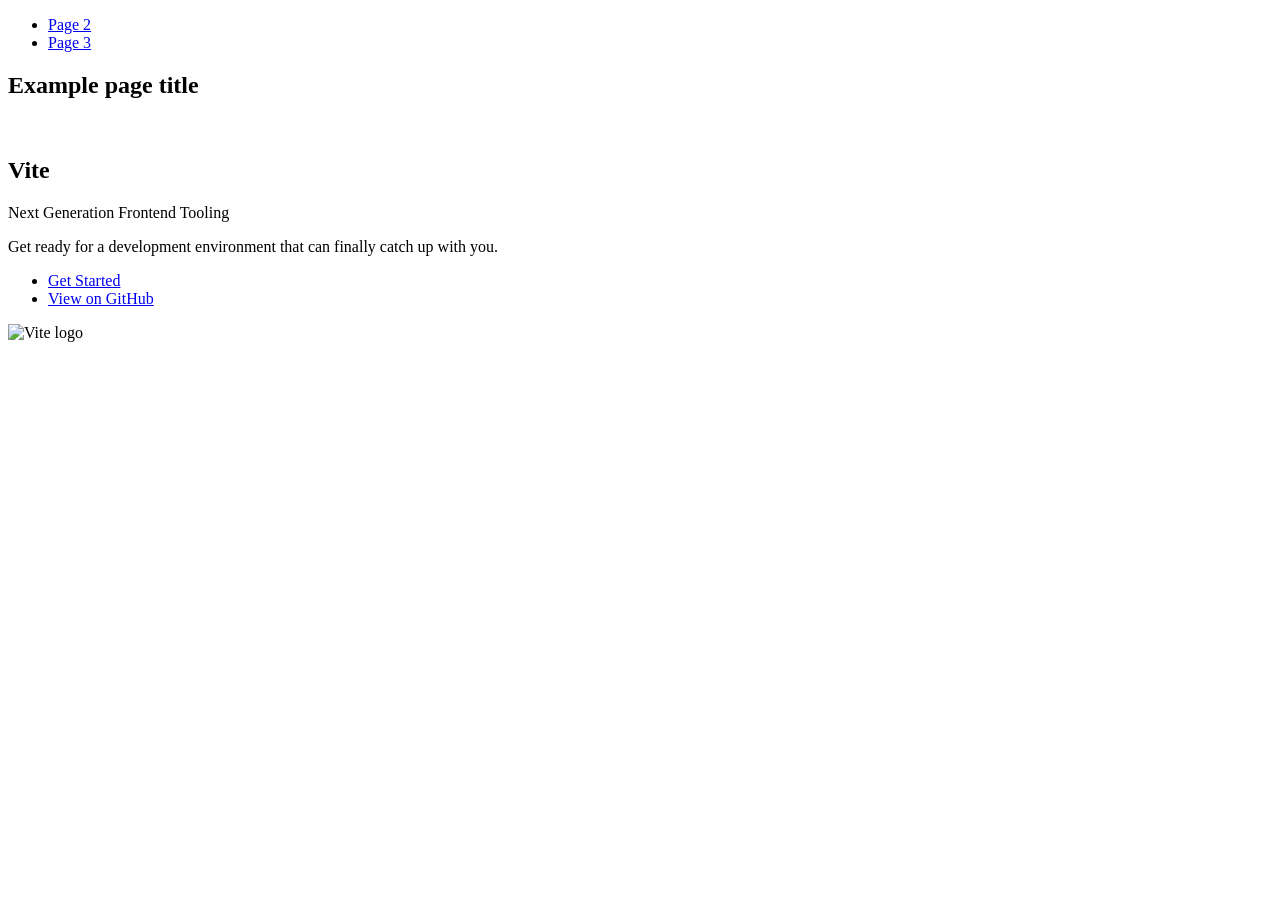
==== index.html @ e759f89e "Deploying to gh-pages from @ zolegov/goit-js-hw-09@ae0cb5b229e15772b41e1012749c1cd1393d4f18 🚀" ====
<!DOCTYPE html>
<html lang="en">
  <head>
    <meta charset="UTF-8" />
    <link rel="icon" type="image/svg+xml" href="/vanilla-app-template/favicon.svg" />
    <meta name="viewport" content="width=device-width, initial-scale=1.0" />
    <title>Vanilla App Template</title>
    
    <script type="module" crossorigin src="/vanilla-app-template/commonHelpers.js"></script>
    <link rel="stylesheet" href="/vanilla-app-template/assets/index-10c40100.css">
  </head>
  <body>
    <header class="header">
  <nav class="nav">
    <ul class="nav-list">
      <li class="nav-item">
        <a href="./page-2.html" class="nav-link">Page 2</a>
      </li>

      <li class="nav-item">
        <a href="./page-3.html" class="nav-link">Page 3</a>
      </li>
    </ul>
  </nav>
</header>


    <section>
      <h1>Example page title</h1>
      <!-- Path to images as from index.html file -->
      <img src="/vanilla-app-template/assets/javascript-8dac5379.svg" alt="" />
    </section>

    <!-- Loads the specified .html file -->
    <section class="vite-promo">
  <div class="container">
    <div class="wrapper">
      <h2 class="title">
        <span class="gradient">Vite</span>
      </h2>
      <p class="text">Next Generation Frontend Tooling</p>
      <p class="tagline">
        Get ready for a development environment that can finally catch up with
        you.
      </p>

      <ul class="actions">
        <li class="action">
          <a
            class="link"
            href="https://vitejs.dev/guide/"
            target="_blank"
            rel="noopener noreferrer"
            >Get Started</a
          >
        </li>
        <li class="action">
          <a
            class="link"
            href="https://github.com/vitejs/vite"
            target="_blank"
            rel="noopener noreferrer"
            >View on GitHub</a
          >
        </li>
      </ul>
    </div>

    <div class="thumb">
      <!-- Path to images as from index.html file -->
      <img
        class="pic"
        src="/vanilla-app-template/assets/vite-logo-51249ca9.png"
        alt="Vite logo"
        width="640"
        height="640"
      />
    </div>
  </div>
</section>


    
  </body>
</html>
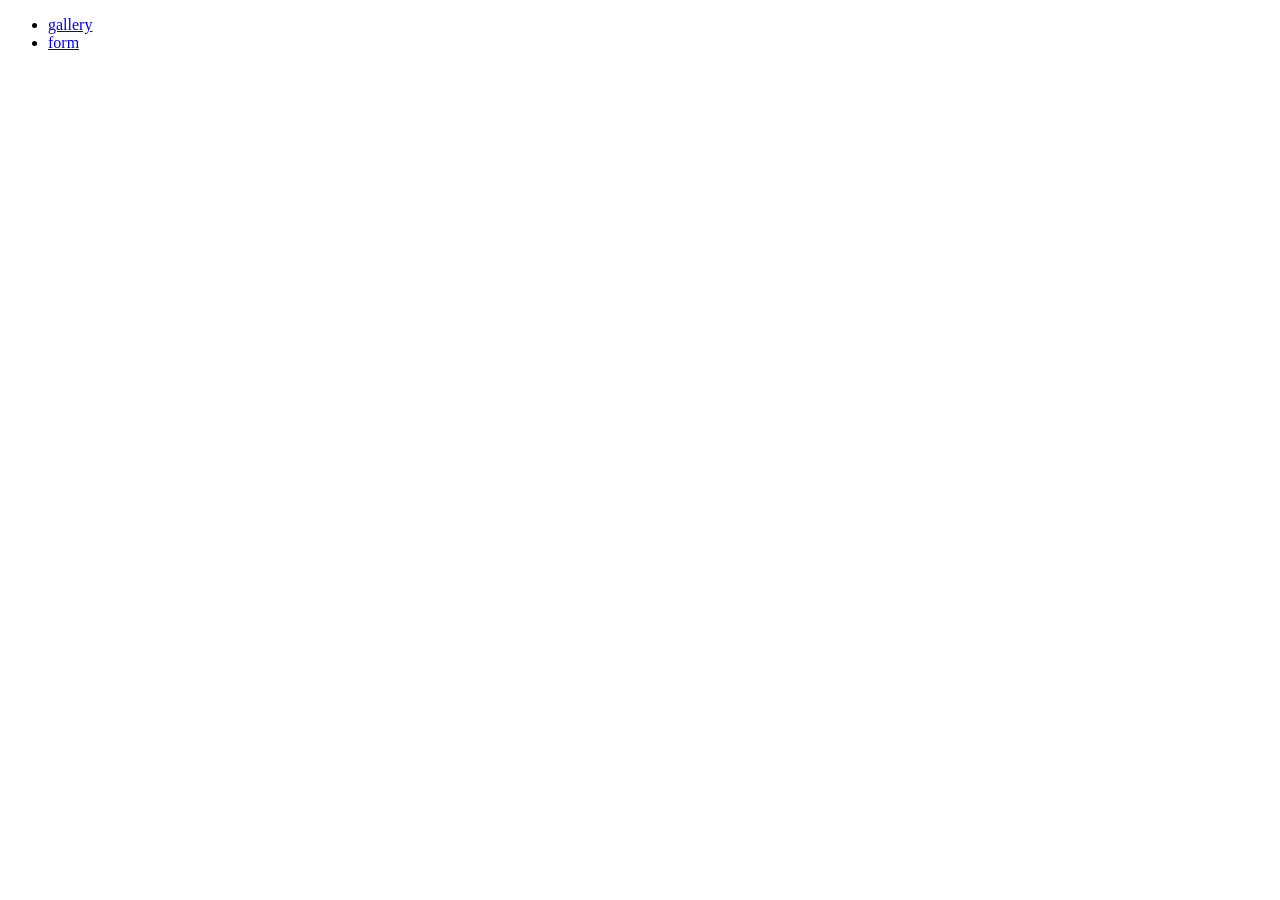
==== commit 43a2b1f4: "Deploying to gh-pages from @ zolegov/goit-js-hw-09@afae0b6b024286c819993bba2ce3c612fc8928e6 🚀" ====
--- a/index.html
+++ b/index.html
@@ -2,84 +2,19 @@
 <html lang="en">
   <head>
     <meta charset="UTF-8" />
-    <link rel="icon" type="image/svg+xml" href="/vanilla-app-template/favicon.svg" />
     <meta name="viewport" content="width=device-width, initial-scale=1.0" />
-    <title>Vanilla App Template</title>
+    <title>goit-js-hw-09</title>
+ 
     
-    <script type="module" crossorigin src="/vanilla-app-template/commonHelpers.js"></script>
-    <link rel="stylesheet" href="/vanilla-app-template/assets/index-10c40100.css">
+    <link rel="stylesheet" href="/goit-js-hw-09/assets/styles-a44e1cd3.css">
   </head>
   <body>
-    <header class="header">
-  <nav class="nav">
-    <ul class="nav-list">
-      <li class="nav-item">
-        <a href="./page-2.html" class="nav-link">Page 2</a>
-      </li>
-
-      <li class="nav-item">
-        <a href="./page-3.html" class="nav-link">Page 3</a>
-      </li>
+    
+    <ul class="start-list">
+      <li><a href="1-gallery.html">gallery</a></li>
+      <li><a href="2-form.html">form</a></li>
     </ul>
-  </nav>
-</header>
-
-
-    <section>
-      <h1>Example page title</h1>
-      <!-- Path to images as from index.html file -->
-      <img src="/vanilla-app-template/assets/javascript-8dac5379.svg" alt="" />
-    </section>
-
-    <!-- Loads the specified .html file -->
-    <section class="vite-promo">
-  <div class="container">
-    <div class="wrapper">
-      <h2 class="title">
-        <span class="gradient">Vite</span>
-      </h2>
-      <p class="text">Next Generation Frontend Tooling</p>
-      <p class="tagline">
-        Get ready for a development environment that can finally catch up with
-        you.
-      </p>
-
-      <ul class="actions">
-        <li class="action">
-          <a
-            class="link"
-            href="https://vitejs.dev/guide/"
-            target="_blank"
-            rel="noopener noreferrer"
-            >Get Started</a
-          >
-        </li>
-        <li class="action">
-          <a
-            class="link"
-            href="https://github.com/vitejs/vite"
-            target="_blank"
-            rel="noopener noreferrer"
-            >View on GitHub</a
-          >
-        </li>
-      </ul>
-    </div>
-
-    <div class="thumb">
-      <!-- Path to images as from index.html file -->
-      <img
-        class="pic"
-        src="/vanilla-app-template/assets/vite-logo-51249ca9.png"
-        alt="Vite logo"
-        width="640"
-        height="640"
-      />
-    </div>
-  </div>
-</section>
-
-
-    
+ 
+ 
   </body>
 </html>
